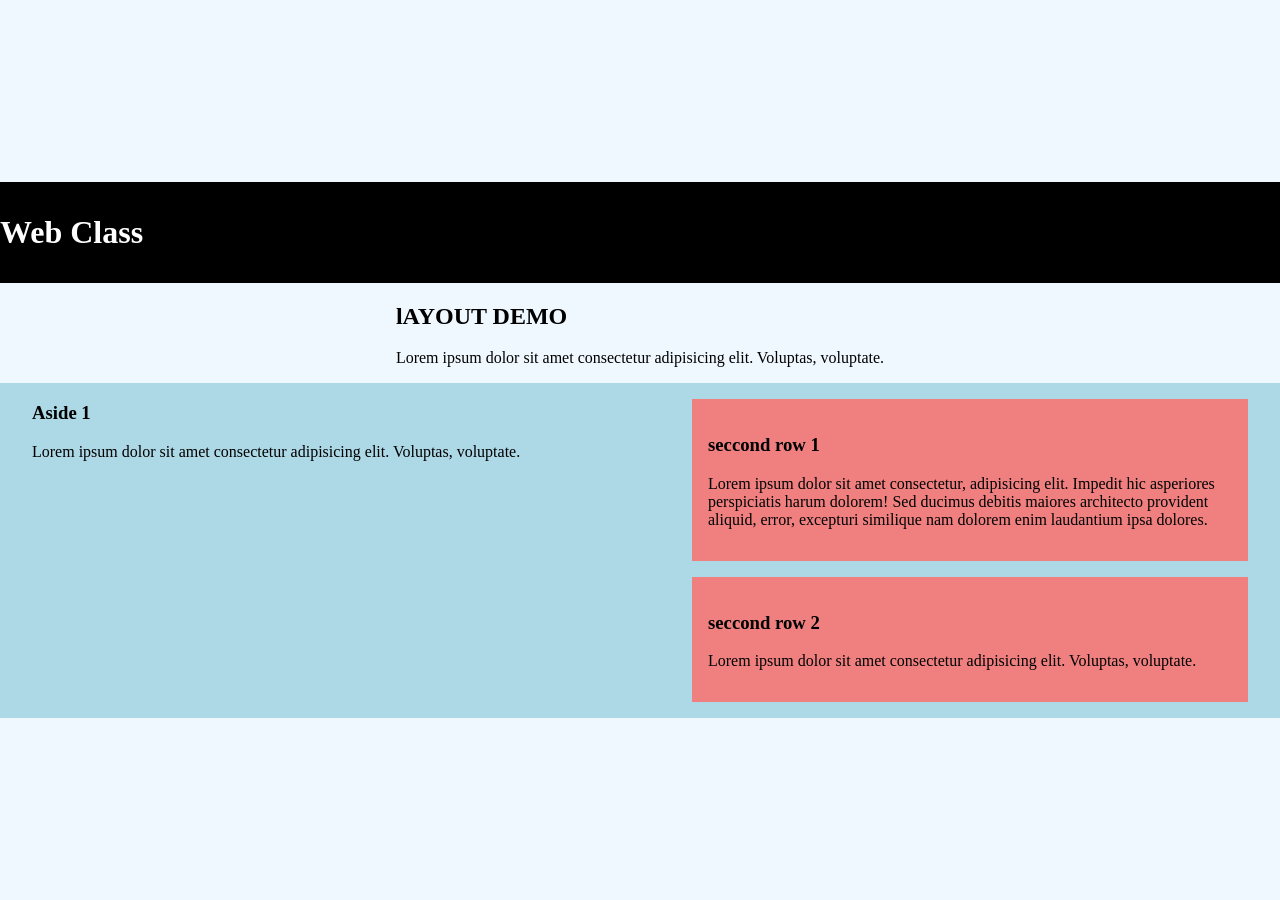
==== layouts.html @ 057643de "Add layout and styling for web class pages" ====
<!DOCTYPE html>
<html lang="en">
<head>
    <meta charset="UTF-8">
    <meta name="viewport" content="width=device-width, initial-scale=1.0">
    <title> Layouts </title>
    <link href="css/layout.css" rel="stylesheet">
</head>
<body>
    <main>
        <header class="sect2">
            <div class="title">Web Class</div>
        </header>

        <!-- Section 1 -->
         <section>
            <h2>lAYOUT DEMO</h2>
            <p>Lorem ipsum dolor sit amet consectetur adipisicing elit. Voluptas, voluptate.</p>
         </section>

            <!-- Section 2 -->
             <section class="sect2">
                <aside class="left-column">
                    <h3>Aside 1</h3>
                    <p>Lorem ipsum dolor sit amet consectetur adipisicing elit. Voluptas, voluptate.</p>
                </aside>

                <aside class="right-column">
                    <div>
                        <h3>seccond row 1</h3>
                        <p>Lorem ipsum dolor sit amet consectetur, adipisicing elit. Impedit hic asperiores perspiciatis harum dolorem! Sed ducimus debitis maiores architecto provident aliquid, error, excepturi similique nam dolorem enim laudantium ipsa dolores.</p>
                    </div>
                    <div>
                        <h3>seccond row 2</h3>
                        <p>Lorem ipsum dolor sit amet consectetur adipisicing elit. Voluptas, voluptate.</p>
                    </div>
                </aside>
             </section>
    </main>
</body>
</html>
---- css/layout.css ----
body{
    margin:0;
    padding: 0;
    background-color: aliceblue;
}

header{
    width: 100%;
    background-color: black;
    padding: 2rem 1rem;
    text-align: center;
    display: 	flex;
}

header .title{
    margin:auto 0;
    color: white;
    font-size: 2rem;
    font-weight: bolder;
}

main{
    display: flex;
    flex-direction: column;
    align-items: center;
    justify-content: center;
    height: 100vh;
}

section.sect2{
    display:grid;
    grid-template-columns: 1fr 1fr;
    background-color: lightblue;
    gap: 40px;
}

.right-column,.left-column{
    padding:0 2rem;
}

.right-column div{
    background-color: lightcoral;
    margin: 1rem 0;
    padding: 1rem;
}
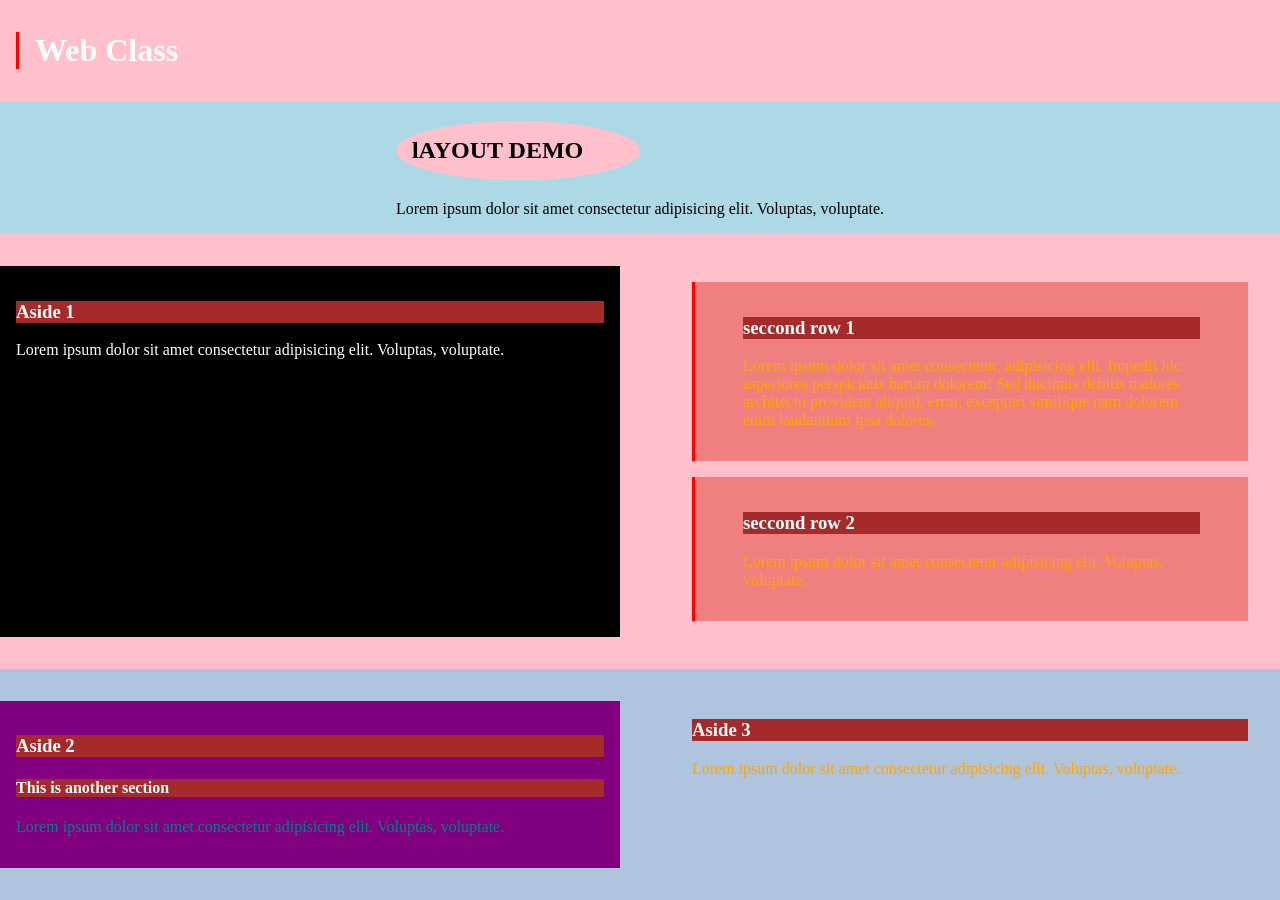
==== commit 38aa16a0: "Enhance layout and styling across multiple pages; add new list and table demo pages" ====
--- a/layouts.html
+++ b/layouts.html
@@ -9,19 +9,19 @@
 <body>
     <main>
         <header class="sect2">
-            <div class="title">Web Class</div>
+            <div class="title" id="page-title">Web Class</div>
         </header>
 
         <!-- Section 1 -->
          <section>
-            <h2>lAYOUT DEMO</h2>
+            <h2 data-title="head-1">lAYOUT DEMO</h2>
             <p>Lorem ipsum dolor sit amet consectetur adipisicing elit. Voluptas, voluptate.</p>
          </section>
 
             <!-- Section 2 -->
-             <section class="sect2">
-                <aside class="left-column">
-                    <h3>Aside 1</h3>
+             <section class="section sect2">
+                <aside class="left-column" id="aside1">
+                    <h3 data-title="heading-3">Aside 1</h3>
                     <p>Lorem ipsum dolor sit amet consectetur adipisicing elit. Voluptas, voluptate.</p>
                 </aside>
 
@@ -36,6 +36,19 @@
                     </div>
                 </aside>
              </section>
+
+             <section class="section sect3">
+                <aside class="left-column">
+                    <h3 data-title="heading-3">Aside 2</h3>
+                    <h4>This is another section</h4>
+                    <p>Lorem ipsum dolor sit amet consectetur adipisicing elit. Voluptas, voluptate.</p>
+                </aside>
+                <aside class="right-column">
+                    <h3>Aside 3</h3>
+                    <p>Lorem ipsum dolor sit amet consectetur adipisicing elit. Voluptas, voluptate.</p>
+                </aside>
+             </section>
     </main>
+
 </body>
 </html>
--- a/css/layout.css
+++ b/css/layout.css
@@ -1,3 +1,10 @@
+*{
+    box-sizing: border-box;
+}
+div{
+    border-left: 3px solid red;
+    padding-left: 1rem;
+}
 body{
     margin:0;
     padding: 0;
@@ -12,7 +19,7 @@
     display: 	flex;
 }
 
-header .title{
+ .title{
     margin:auto 0;
     color: white;
     font-size: 2rem;
@@ -25,15 +32,30 @@
     align-items: center;
     justify-content: center;
     height: 100vh;
+    background-color: lightblue;
 }
 
-section.sect2{
+section.section{
     display:grid;
     grid-template-columns: 1fr 1fr;
-    background-color: lightblue;
     gap: 40px;
+    padding-top: 2rem;
+    padding-bottom: 2rem;
 }
 
+.sect2{
+    background:pink;
+   
+}
+
+.sect3{
+    background:lightsteelblue;
+    width: 100%;
+    color:teal;
+}
+ .right-column  p{
+    color:orange;
+}
 .right-column,.left-column{
     padding:0 2rem;
 }
@@ -41,5 +63,39 @@
 .right-column div{
     background-color: lightcoral;
     margin: 1rem 0;
+    padding: 1rem 3rem;
+}
+
+.left-column{
+    background-color: purple ;
+    background-image: url('../images/bg.jpg');
+    background-size: cover;
+    background-repeat: no-repeat;
+    background-position: center bottom;
+    background: purple url('../images/bg.jpg') no-repeat center bottom cover;
     padding: 1rem;
+}
+
+#aside1{
+    background:black;
+    color:white
+}
+
+[data-title="head-1"]{
+    border-radius:50%;
+    background: pink;
+    color:black;
+    font-weight: bold;
+    width: 50%;
+    padding: 1rem;
+}
+
+div + p {
+    color: violet;
+}
+
+h3,h4,h5,h6{
+    background-color: brown;
+    color:white;
+    font-weight: bolder;
 }
